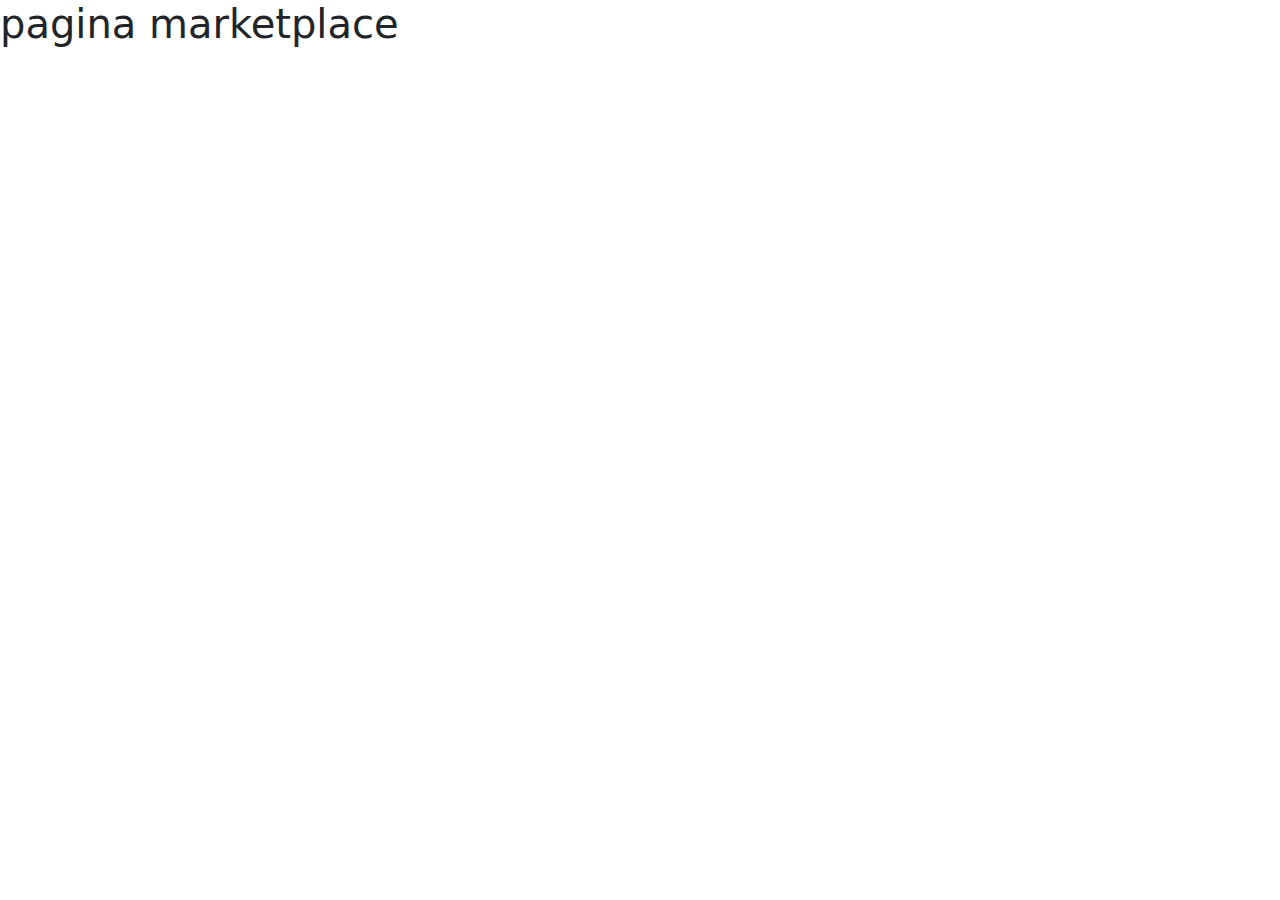
==== index.html @ f9d52b60 "first commit" ====
<!DOCTYPE html>
<html lang="en">
<head>
    <meta charset="UTF-8">
    <meta name="viewport" content="width=device-width, initial-scale=1.0">
    <title>Marketplace</title>
    <link href="https://cdn.jsdelivr.net/npm/bootstrap@5.3.3/dist/css/bootstrap.min.css" rel="stylesheet" integrity="sha384-QWTKZyjpPEjISv5WaRU9OFeRpok6YctnYmDr5pNlyT2bRjXh0JMhjY6hW+ALEwIH" crossorigin="anonymous">
    <link rel="stylesheet" href="style.css">
</head>
<body>
    <h1>pagina marketplace</h1>
    <script src="https://cdn.jsdelivr.net/npm/bootstrap@5.3.3/dist/js/bootstrap.bundle.min.js" integrity="sha384-YvpcrYf0tY3lHB60NNkmXc5s9fDVZLESaAA55NDzOxhy9GkcIdslK1eN7N6jIeHz" crossorigin="anonymous"></script>
    <script src="/script.js"></script>
</body>
</html>
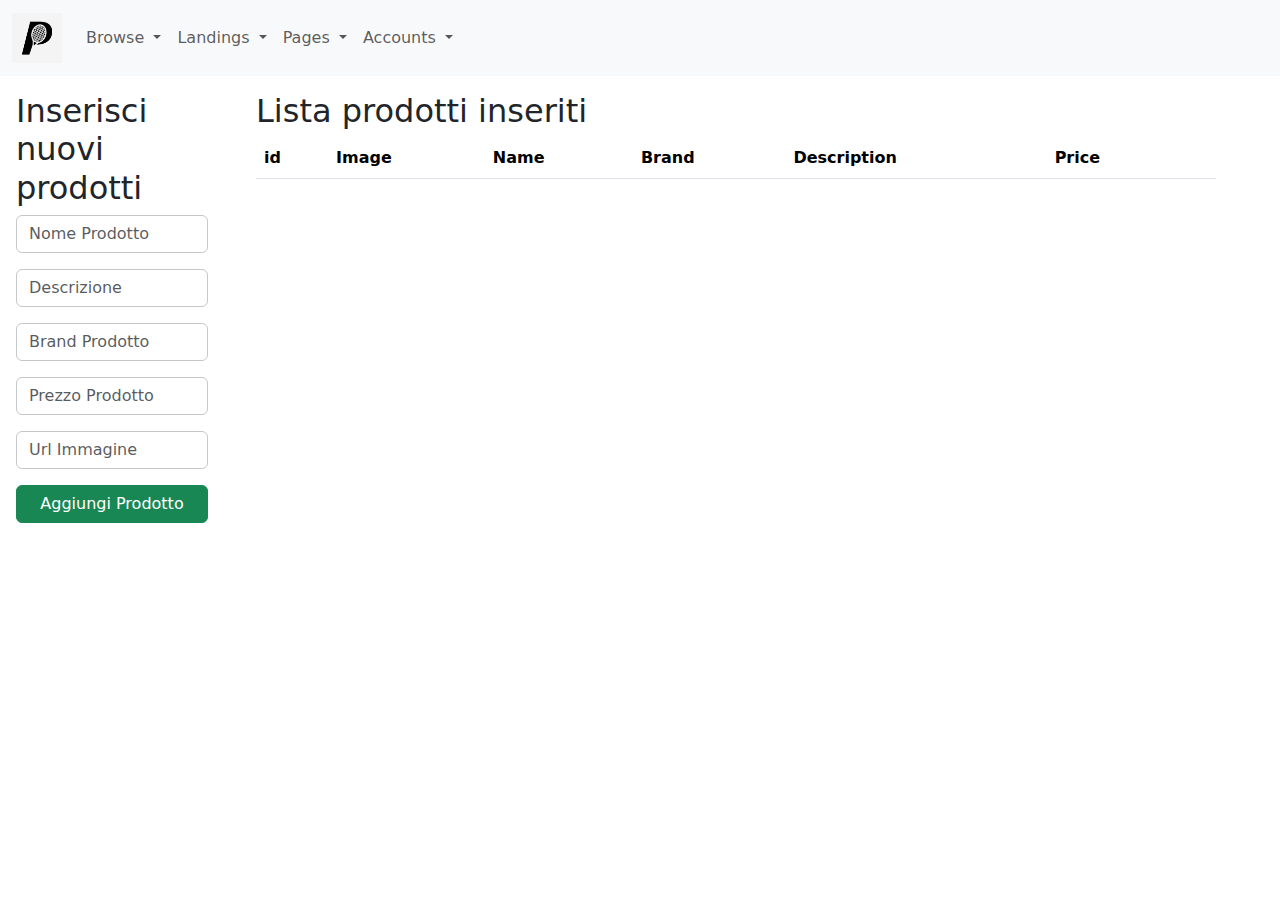
==== commit 1b2c38e6: "third commit" ====
--- a/index.html
+++ b/index.html
@@ -1,15 +1,190 @@
 <!DOCTYPE html>
 <html lang="en">
+
 <head>
-    <meta charset="UTF-8">
-    <meta name="viewport" content="width=device-width, initial-scale=1.0">
-    <title>Marketplace</title>
-    <link href="https://cdn.jsdelivr.net/npm/bootstrap@5.3.3/dist/css/bootstrap.min.css" rel="stylesheet" integrity="sha384-QWTKZyjpPEjISv5WaRU9OFeRpok6YctnYmDr5pNlyT2bRjXh0JMhjY6hW+ALEwIH" crossorigin="anonymous">
-    <link rel="stylesheet" href="style.css">
+  <meta charset="UTF-8">
+  <meta name="viewport" content="width=device-width, initial-scale=1.0">
+  <title>Back Office</title>
+  <link href="https://cdn.jsdelivr.net/npm/bootstrap@5.3.3/dist/css/bootstrap.min.css" rel="stylesheet"
+    integrity="sha384-QWTKZyjpPEjISv5WaRU9OFeRpok6YctnYmDr5pNlyT2bRjXh0JMhjY6hW+ALEwIH" crossorigin="anonymous">
+  <link rel="stylesheet" href="style.css">
+  <link rel="stylesheet" href="https://cdnjs.cloudflare.com/ajax/libs/font-awesome/6.5.1/css/all.min.css"
+    integrity="sha512-DTOQO9RWCH3ppGqcWaEA1BIZOC6xxalwEsw9c2QQeAIftl+Vegovlnee1c9QX4TctnWMn13TZye+giMm8e2LwA=="
+    crossorigin="anonymous" referrerpolicy="no-referrer" />
+  <link rel="preconnect" href="https://fonts.googleapis.com">
+  <link rel="preconnect" href="https://fonts.gstatic.com" crossorigin>
 </head>
+
 <body>
-    <h1>pagina marketplace</h1>
-    <script src="https://cdn.jsdelivr.net/npm/bootstrap@5.3.3/dist/js/bootstrap.bundle.min.js" integrity="sha384-YvpcrYf0tY3lHB60NNkmXc5s9fDVZLESaAA55NDzOxhy9GkcIdslK1eN7N6jIeHz" crossorigin="anonymous"></script>
-    <script src="/script.js"></script>
+  <header>
+    <nav class="navbar navbar-expand-lg bg-body-tertiary w-100 ">
+      <div class="container-fluid ">
+        <div class="d-flex">
+          <a class="navbar-brand" href="#">
+            <img
+              src="[data-uri]"
+              alt="PadelLogo" width="50" height="50">
+          </a>
+          <div class="collapse navbar-collapse" id="navbarSupportedContent">
+            <ul class="navbar-nav me-auto mb-2 mb-lg-0">
+              <li class="nav-item dropdown">
+                <a class="nav-link dropdown-toggle" href="#" role="button" data-bs-toggle="dropdown"
+                  aria-expanded="false">
+                  Browse
+                </a>
+                <ul class="dropdown-menu">
+                  <li><a class="dropdown-item" href="#">Browse1</a></li>
+                  <li><a class="dropdown-item" href="#">Browse2</a></li>
+                  <li><a class="dropdown-item" href="#">Browse3</a></li>
+                </ul>
+              </li>
+              <li class="nav-item dropdown">
+                <a class="nav-link dropdown-toggle" href="#" role="button" data-bs-toggle="dropdown"
+                  aria-expanded="false">
+                  Landings
+                </a>
+                <ul class="dropdown-menu">
+                  <li><a class="dropdown-item" href="#">Landings1</a></li>
+                  <li><a class="dropdown-item" href="#">Landings2</a></li>
+                  <li><a class="dropdown-item" href="#">Landings3</a></li>
+                </ul>
+              </li>
+              <li class="nav-item dropdown">
+                <a class="nav-link dropdown-toggle" href="#" role="button" data-bs-toggle="dropdown"
+                  aria-expanded="false">
+                  Pages
+                </a>
+                <ul class="dropdown-menu">
+                  <li><a class="dropdown-item" href="#">Pages1</a></li>
+                  <li><a class="dropdown-item" href="#">Pages2</a></li>
+                  <li><a class="dropdown-item" href="#">Pages3</a></li>
+                </ul>
+              </li>
+              <li class="nav-item dropdown">
+                <a class="nav-link dropdown-toggle" href="#" role="button" data-bs-toggle="dropdown"
+                  aria-expanded="false">
+                  Accounts
+                </a>
+                <ul class="dropdown-menu">
+                  <li><a class="dropdown-item" href="#">Accounts1</a></li>
+                  <li><a class="dropdown-item" href="#">Accounts2</a></li>
+                  <li><a class="dropdown-item" href="#">Accounts3</a></li>
+                </ul>
+              </li>
+            </ul>
+          </div>
+        </div>
+        <div>
+          <i class="fa-regular fa-bell p-2"></i>
+          <i id="avatar1" class="fa-solid fa-user me-4"></i>
+          <button class="navbar-toggler" type="button" data-bs-toggle="collapse"
+            data-bs-target="#navbarSupportedContent" aria-controls="navbarSupportedContent" aria-expanded="false"
+            aria-label="Toggle navigation">
+            <span class="navbar-toggler-icon"></span>
+          </button>
+        </div>
+      </div>
+    </nav>
+  </header>
+  <div class="d-flex">
+    <div id="form" class="d-flex flex-column ms-3 mt-3 ">
+      <h2>Inserisci nuovi prodotti</h2>
+      <!-- <label for="name">Name:</label> -->
+      <input type="text" id="name" name="name" placeholder="Nome Prodotto"
+        class="mb-3 form-control border-1 rounded border border-secondary-subtle">
+      <!-- <label for="description">Description:</label> -->
+      <input type="text" id="description" name="description" placeholder="Descrizione"
+        class="mb-3 form-control border-1 rounded border-secondary-subtle">
+      <!-- <label for="brand">Brand:</label> -->
+      <input type="text" id="brand" name="brand" placeholder="Brand Prodotto"
+        class="mb-3  form-control border-1 rounded border-secondary-subtle">
+      <!-- <label for="price">Price:</label> -->
+      <input type="number" id="price" name="price" placeholder="Prezzo Prodotto"
+        class="mb-3 form-control border-1 rounded border-secondary-subtle">
+      <!-- <label for="img">Image URL:</label> -->
+      <input type="text" id="image" name="image" placeholder="Url Immagine"
+        class="mb-2 form-control border-1 rounded border-secondary-subtle">
+      <button id="btn" class="mt-2 border-1 btn btn-success " onclick="aggiungiProdotto()">Aggiungi Prodotto</button>
+
+    </div>
+    <div id="tabellaProdotti" class="ms-5 mt-3 table-responsive">
+      <h2>Lista prodotti inseriti</h2>
+      <table class="table">
+        <thead>
+          <tr>
+            <th scope="col">id</th>
+            <th scope="col">Image</th>
+            <th scope="col">Name</th>
+            <th scope="col">Brand</th>
+            <th scope="col">Description</th>
+            <th scope="col">Price</th>
+            <th scope="col"></th>
+          </tr>
+        </thead>
+        <tbody id="prodottiAggiunti" class="table-group-divider">
+        </tbody>
+      </table>
+    </div>
+  </div>
+
+  <div id="deleteModal" class="modal" tabindex="-1">
+    <div class="modal-dialog">
+      <div class="modal-content">
+        <div class="modal-header">
+          <h5 class="modal-title">Sei sicuro di voler cancellare?</h5>
+          <button type="button" class="btn-close" data-bs-dismiss="modal" aria-label="Close"
+            onclick="chiudiModal()"></button>
+        </div>
+        <div class="modal-footer">
+
+          <button type="button" class="btn btn-secondary" data-bs-dismiss="modal" onclick="chiudiModal()">No</button>
+          <div id="modal-footer"></div>
+        </div>
+      </div>
+    </div>
+  </div>
+
+  <div id="editModal" class="modal" tabindex="-1">
+    <div class="modal-dialog">
+      <div class="modal-content">
+        <div class="modal-header">
+          <h5 class="modal-title">Cosa vuoi modificare?</h5>
+          <button type="button" class="btn-close" data-bs-dismiss="modal" aria-label="Close"
+            onclick="chiudiModal()"></button>
+        </div>
+        <div class="modal-body">
+          <div id="form" class="d-flex flex-column w-100">
+            <label for="name">Nome:</label>
+            <input type="text" id="name_edit" name="name" placeholder="Nome Prodotto"
+              class="mb-3 form-control border-1 rounded border border-secondary-subtle">
+            <input type="text" id="id_mod" name="id" placeholder="id"
+              class="mb-3 form-control border-1 rounded border border-secondary-subtle d-none">
+              <label for="description">Descrizione:</label>
+            <input type="text" id="description_edit" name="description" placeholder="Descrizione"
+              class="mb-3 form-control border-1 rounded border-secondary-subtle">
+              <label for="brand">Brand prodotto:</label>
+            <input type="text" id="brand_edit" name="brand" placeholder="Brand Prodotto"
+              class="mb-3  form-control border-1 rounded border-secondary-subtle">
+              <label for="price">Prezzo:</label>
+            <input type="number" id="price_edit" name="price" placeholder="Prezzo Prodotto"
+              class="mb-3 form-control border-1 rounded border-secondary-subtle">
+              <label for="img">URL Immagine:</label>
+            <input type="text" id="image_edit" name="image" placeholder="Url Immagine"
+              class="mb-2 form-control border-1 rounded border-secondary-subtle">
+          </div>
+          <button type="button" class="btn btn-success" data-bs-dismiss="modal" onclick="modificaProdotto()">Modifica
+            prodotto</button>
+        </div>
+      </div>
+    </div>
+  </div>
+  </div>
+
+  <div id="overlay" class="overlay d-none"></div>
+  <script src="https://cdn.jsdelivr.net/npm/bootstrap@5.3.3/dist/js/bootstrap.bundle.min.js"
+    integrity="sha384-YvpcrYf0tY3lHB60NNkmXc5s9fDVZLESaAA55NDzOxhy9GkcIdslK1eN7N6jIeHz"
+    crossorigin="anonymous"></script>
+  <script src="/script.js"></script>
 </body>
+
 </html>--- a/style.css
+++ b/style.css
@@ -0,0 +1,28 @@
+#form{
+    width: 15%;
+}
+#tabellaProdotti{
+    width: 75%;
+}
+
+#prodotti .card{
+    background-color: #F9F9F9;
+}
+
+#contenutoCarrello{
+    background-color:#F9F9F9 ;
+}
+
+.overlay{
+    position: fixed;
+    top:0;
+    left:0;
+    background-color: #00000080; 
+    height: 100vh;
+    width: 100%;
+}
+
+#listaCarrello{
+    list-style: none;
+    padding-left: 0;
+}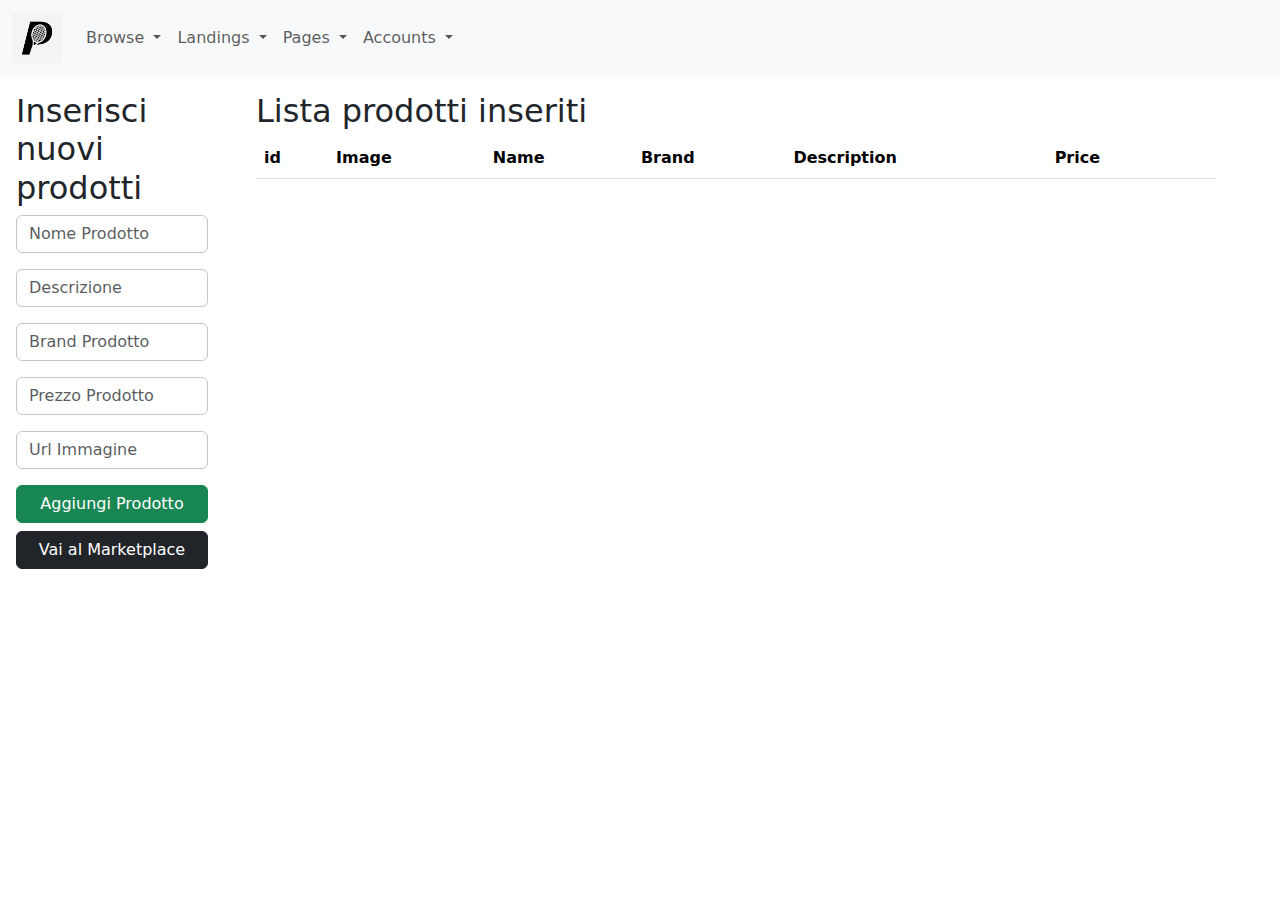
==== commit 3e274086: "fourth commit" ====
--- a/index.html
+++ b/index.html
@@ -105,7 +105,7 @@
       <input type="text" id="image" name="image" placeholder="Url Immagine"
         class="mb-2 form-control border-1 rounded border-secondary-subtle">
       <button id="btn" class="mt-2 border-1 btn btn-success " onclick="aggiungiProdotto()">Aggiungi Prodotto</button>
-
+      <button id="vaiMarket" class="mt-2 border-1 btn btn-dark"><a href="./frontend.html" target="_blank">Vai al Marketplace</a></button>
     </div>
     <div id="tabellaProdotti" class="ms-5 mt-3 table-responsive">
       <h2>Lista prodotti inseriti</h2>
--- a/style.css
+++ b/style.css
@@ -13,6 +13,15 @@
     background-color:#F9F9F9 ;
 }
 
+h1{
+    
+    font-weight: bold;
+    font-style: italic;
+    background-color: yellow;
+    box-shadow: 0.5px 2px 10px 2px rgba(128, 128, 128, 0.297)
+}
+
+
 .overlay{
     position: fixed;
     top:0;
@@ -25,4 +34,17 @@
 #listaCarrello{
     list-style: none;
     padding-left: 0;
+}
+
+#vaiMarket a:link{
+        color: white;
+}
+      
+
+#vaiMarket a:visited {
+        color: white;
+}
+
+#vaiMarket a{
+    text-decoration: none;
 }